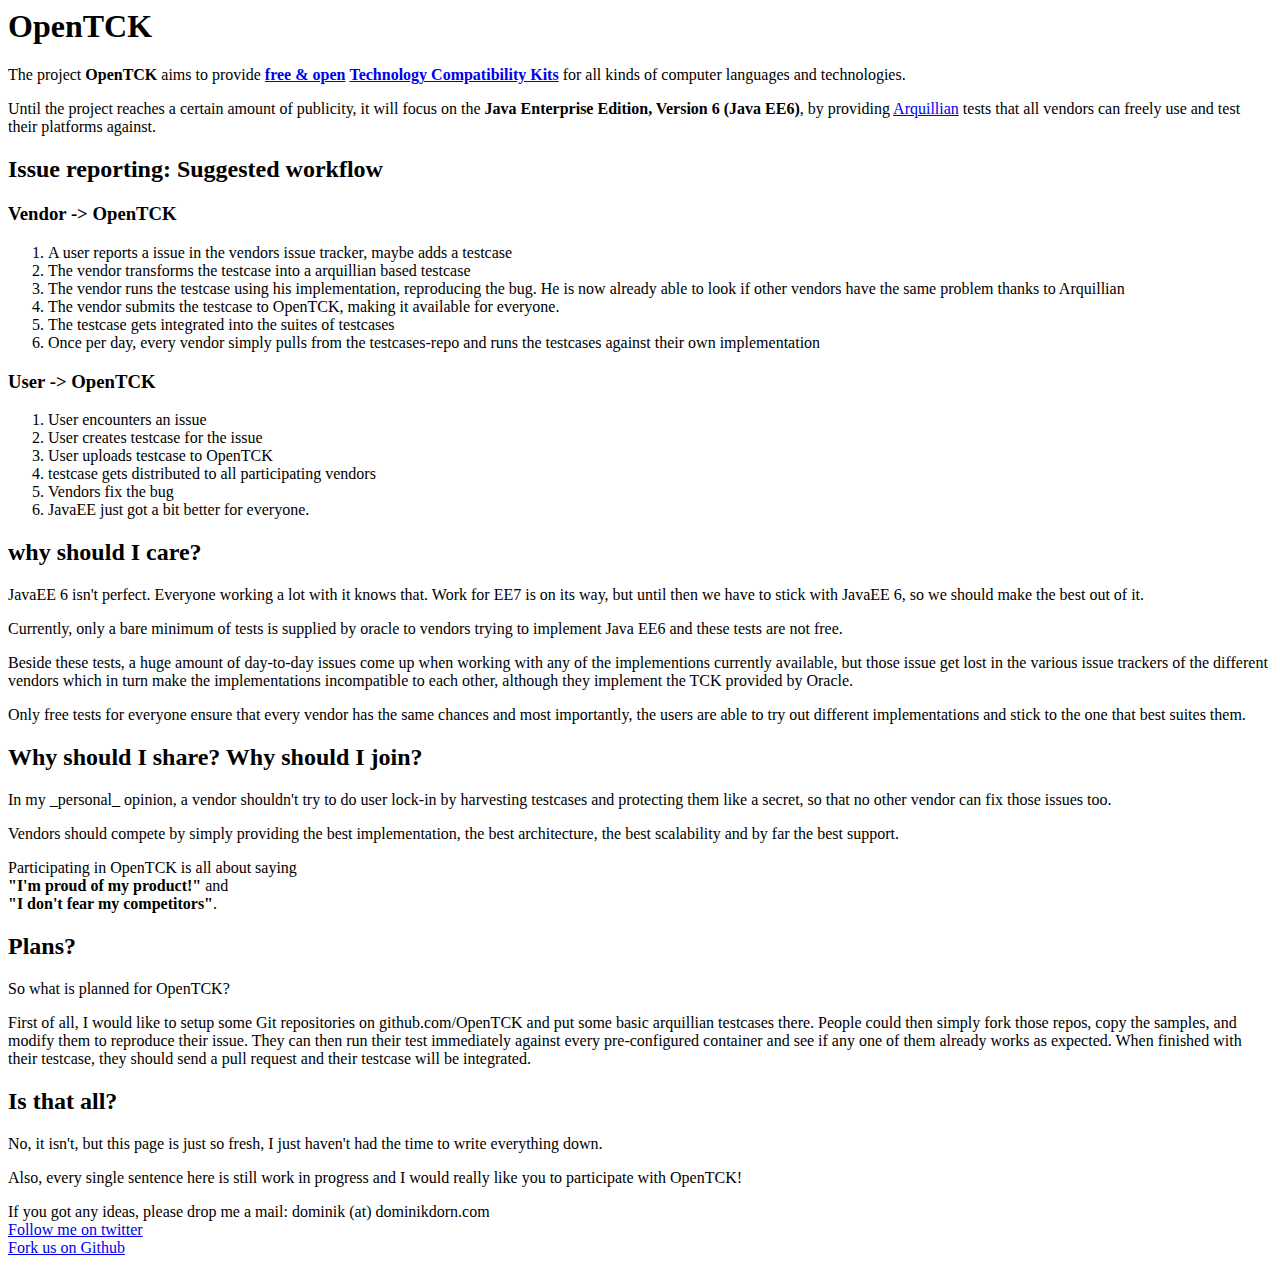
==== index.html @ 7bbbed5c "fixed capitalization of OpenTCK" ====
<html>
<head>
	<title>OpenTCK - free &amp; open Technology Compatibility Kits for the language of our choice!</title>
</head>
<body>
<h1>OpenTCK</h1>
<p>
 The project <strong>OpenTCK</strong> aims to provide <a href="http://en.wikipedia.org/wiki/Free_and_open_source_software"><strong>free &amp; open</strong></a> <a href="http://en.wikipedia.org/wiki/Technology_Compatibility_Kit" target="_blank"><strong>Technology Compatibility Kits</strong></a> for all kinds of computer languages and technologies.
</p>
<p>
 Until the project reaches a certain amount of publicity, it will focus on the <strong>Java Enterprise Edition, Version 6 (Java EE6)</strong>, by providing <a href="http://www.jboss.org/arquillian" target="_blank">Arquillian</a> tests that all vendors can freely use and test their platforms against. 
</p>
<p>
<h2>Issue reporting: Suggested workflow</h2>
<h3>Vendor -&gt; OpenTCK</h3>
<ol>
<li>A user reports a issue in the vendors issue tracker, maybe adds a testcase</li>
<li>The vendor transforms the testcase into a arquillian based testcase</li>
<li>The vendor runs the testcase using his implementation, reproducing the bug. He is now already able to look if other vendors have the same problem thanks to Arquillian</li>
<li>The vendor submits the testcase to OpenTCK, making it available for everyone.</li>
<li>The testcase gets integrated into the suites of testcases</li>
<li>Once per day, every vendor simply pulls from the testcases-repo and runs the testcases against their own implementation</li>
</ol>

<h3>User -&gt; OpenTCK</h3>
<ol>
<li>User encounters an issue</li>
<li>User creates testcase for the issue</li>
<li>User uploads testcase to OpenTCK</li>
<li>testcase gets distributed to all participating vendors</li>
<li>Vendors fix the bug</li>
<li>JavaEE just got a bit better for everyone.</li>
</ol>

<h2>why should I care?</h2>
<p>JavaEE 6 isn't perfect. Everyone working a lot with it knows that. Work for EE7 is on its way, but until then we have to stick with JavaEE 6, so we should make the best out of it.</p>
<p>Currently, only a bare minimum of tests is supplied by oracle to vendors trying to implement Java EE6 and these tests are not free.</p>
<p>Beside these tests, a huge amount of day-to-day issues come up when working with any of the implementions currently available, but those issue get lost in the various issue trackers of the different vendors which in turn make the implementations incompatible to each other, although they implement the TCK provided by Oracle.</p>
<p>Only free tests for everyone ensure that every vendor has the same chances and most importantly, the users are able to try out different implementations and stick to the one that best suites them.</p>

<h2>Why should I share? Why should I join?</h2>
<p>In my _personal_ opinion, a vendor shouldn't try to do user lock-in by harvesting testcases and protecting them like a secret, so that no other vendor can fix those issues too.</p>
<p>Vendors should compete by simply providing the best implementation, the best architecture, the best scalability and by far the best support.</p>
<p>Participating in OpenTCK is all about saying <br/><strong>&quot;I'm proud of my product!&quot;</strong> and <br/><strong>&quot;I don't fear my competitors&quot;</strong>.</p>


<h2>Plans?</h2>
<p>So what is planned for OpenTCK?</p>
<p>First of all, I would like to setup some Git repositories on github.com/OpenTCK and put some basic arquillian testcases there. People could then simply fork those repos, copy the samples, and modify them to reproduce their issue. They can then run their test immediately against every pre-configured container and see if any one of them already works as expected. When finished with their testcase, they should send a pull request and their testcase will be integrated.</p>

<!-- 
<p>In the next step, I would like to setup a CI server that would run every test with every configured container and display the results in a matrix.</p>
//-->


<h2>Is that all?</h2>
<p>No, it isn't, but this page is just so fresh, I just haven't had the time to write everything down.</p>
<p>Also, every single sentence here is still work in progress and I would really like you to participate with OpenTCK!</p>
<p>If you got any ideas, please drop me a mail: dominik (at) dominikdorn.com<br/>
<a href="http://twitter.com/domdorn" target="_blank">Follow me on twitter</a><br />
<a href="http://github.com/OpenTCK/" target="_blank">Fork us on Github</a>

</body>
</html>
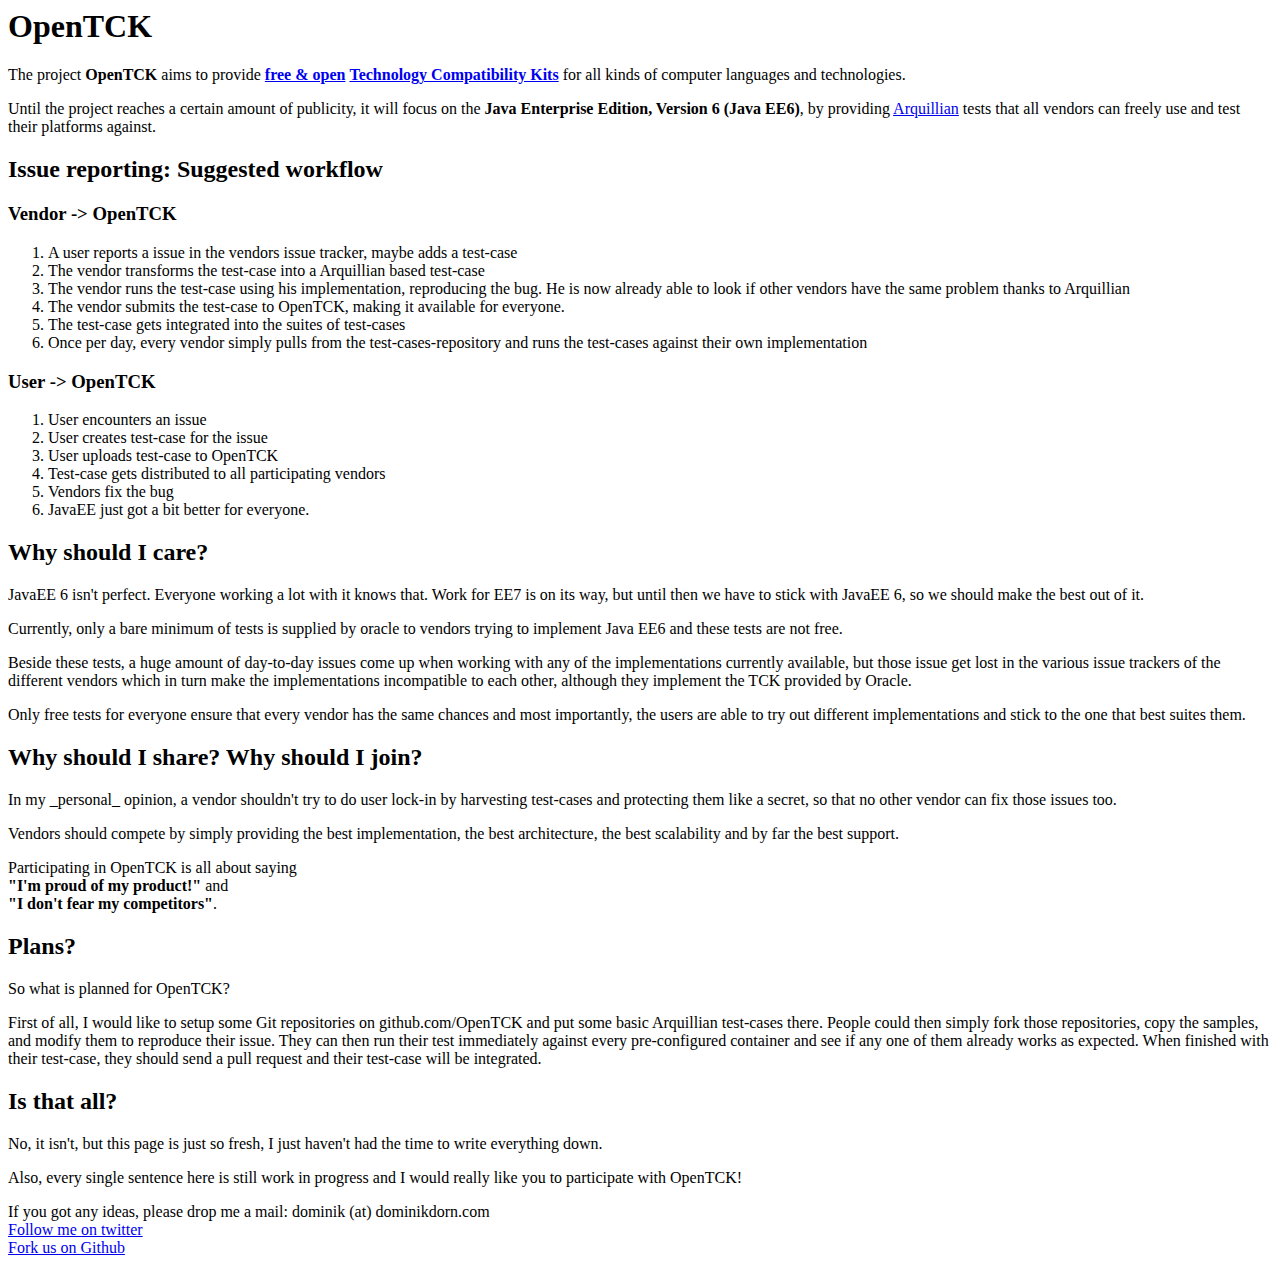
==== commit 68c871aa: "spelling mistakes fixed" ====
--- a/index.html
+++ b/index.html
@@ -8,45 +8,45 @@
  The project <strong>OpenTCK</strong> aims to provide <a href="http://en.wikipedia.org/wiki/Free_and_open_source_software"><strong>free &amp; open</strong></a> <a href="http://en.wikipedia.org/wiki/Technology_Compatibility_Kit" target="_blank"><strong>Technology Compatibility Kits</strong></a> for all kinds of computer languages and technologies.
 </p>
 <p>
- Until the project reaches a certain amount of publicity, it will focus on the <strong>Java Enterprise Edition, Version 6 (Java EE6)</strong>, by providing <a href="http://www.jboss.org/arquillian" target="_blank">Arquillian</a> tests that all vendors can freely use and test their platforms against. 
+ Until the project reaches a certain amount of publicity, it will focus on the <strong>Java Enterprise Edition, Version 6 (Java EE6)</strong>, by providing <a href="http://www.jboss.org/Arquillian" target="_blank">Arquillian</a> tests that all vendors can freely use and test their platforms against. 
 </p>
 <p>
 <h2>Issue reporting: Suggested workflow</h2>
 <h3>Vendor -&gt; OpenTCK</h3>
 <ol>
-<li>A user reports a issue in the vendors issue tracker, maybe adds a testcase</li>
-<li>The vendor transforms the testcase into a arquillian based testcase</li>
-<li>The vendor runs the testcase using his implementation, reproducing the bug. He is now already able to look if other vendors have the same problem thanks to Arquillian</li>
-<li>The vendor submits the testcase to OpenTCK, making it available for everyone.</li>
-<li>The testcase gets integrated into the suites of testcases</li>
-<li>Once per day, every vendor simply pulls from the testcases-repo and runs the testcases against their own implementation</li>
+<li>A user reports a issue in the vendors issue tracker, maybe adds a test-case</li>
+<li>The vendor transforms the test-case into a Arquillian based test-case</li>
+<li>The vendor runs the test-case using his implementation, reproducing the bug. He is now already able to look if other vendors have the same problem thanks to Arquillian</li>
+<li>The vendor submits the test-case to OpenTCK, making it available for everyone.</li>
+<li>The test-case gets integrated into the suites of test-cases</li>
+<li>Once per day, every vendor simply pulls from the test-cases-repository and runs the test-cases against their own implementation</li>
 </ol>
 
 <h3>User -&gt; OpenTCK</h3>
 <ol>
 <li>User encounters an issue</li>
-<li>User creates testcase for the issue</li>
-<li>User uploads testcase to OpenTCK</li>
-<li>testcase gets distributed to all participating vendors</li>
+<li>User creates test-case for the issue</li>
+<li>User uploads test-case to OpenTCK</li>
+<li>Test-case gets distributed to all participating vendors</li>
 <li>Vendors fix the bug</li>
 <li>JavaEE just got a bit better for everyone.</li>
 </ol>
 
-<h2>why should I care?</h2>
+<h2>Why should I care?</h2>
 <p>JavaEE 6 isn't perfect. Everyone working a lot with it knows that. Work for EE7 is on its way, but until then we have to stick with JavaEE 6, so we should make the best out of it.</p>
 <p>Currently, only a bare minimum of tests is supplied by oracle to vendors trying to implement Java EE6 and these tests are not free.</p>
-<p>Beside these tests, a huge amount of day-to-day issues come up when working with any of the implementions currently available, but those issue get lost in the various issue trackers of the different vendors which in turn make the implementations incompatible to each other, although they implement the TCK provided by Oracle.</p>
+<p>Beside these tests, a huge amount of day-to-day issues come up when working with any of the implementations currently available, but those issue get lost in the various issue trackers of the different vendors which in turn make the implementations incompatible to each other, although they implement the TCK provided by Oracle.</p>
 <p>Only free tests for everyone ensure that every vendor has the same chances and most importantly, the users are able to try out different implementations and stick to the one that best suites them.</p>
 
 <h2>Why should I share? Why should I join?</h2>
-<p>In my _personal_ opinion, a vendor shouldn't try to do user lock-in by harvesting testcases and protecting them like a secret, so that no other vendor can fix those issues too.</p>
+<p>In my _personal_ opinion, a vendor shouldn't try to do user lock-in by harvesting test-cases and protecting them like a secret, so that no other vendor can fix those issues too.</p>
 <p>Vendors should compete by simply providing the best implementation, the best architecture, the best scalability and by far the best support.</p>
 <p>Participating in OpenTCK is all about saying <br/><strong>&quot;I'm proud of my product!&quot;</strong> and <br/><strong>&quot;I don't fear my competitors&quot;</strong>.</p>
 
 
 <h2>Plans?</h2>
 <p>So what is planned for OpenTCK?</p>
-<p>First of all, I would like to setup some Git repositories on github.com/OpenTCK and put some basic arquillian testcases there. People could then simply fork those repos, copy the samples, and modify them to reproduce their issue. They can then run their test immediately against every pre-configured container and see if any one of them already works as expected. When finished with their testcase, they should send a pull request and their testcase will be integrated.</p>
+<p>First of all, I would like to setup some Git repositories on github.com/OpenTCK and put some basic Arquillian test-cases there. People could then simply fork those repositories, copy the samples, and modify them to reproduce their issue. They can then run their test immediately against every pre-configured container and see if any one of them already works as expected. When finished with their test-case, they should send a pull request and their test-case will be integrated.</p>
 
 <!-- 
 <p>In the next step, I would like to setup a CI server that would run every test with every configured container and display the results in a matrix.</p>
